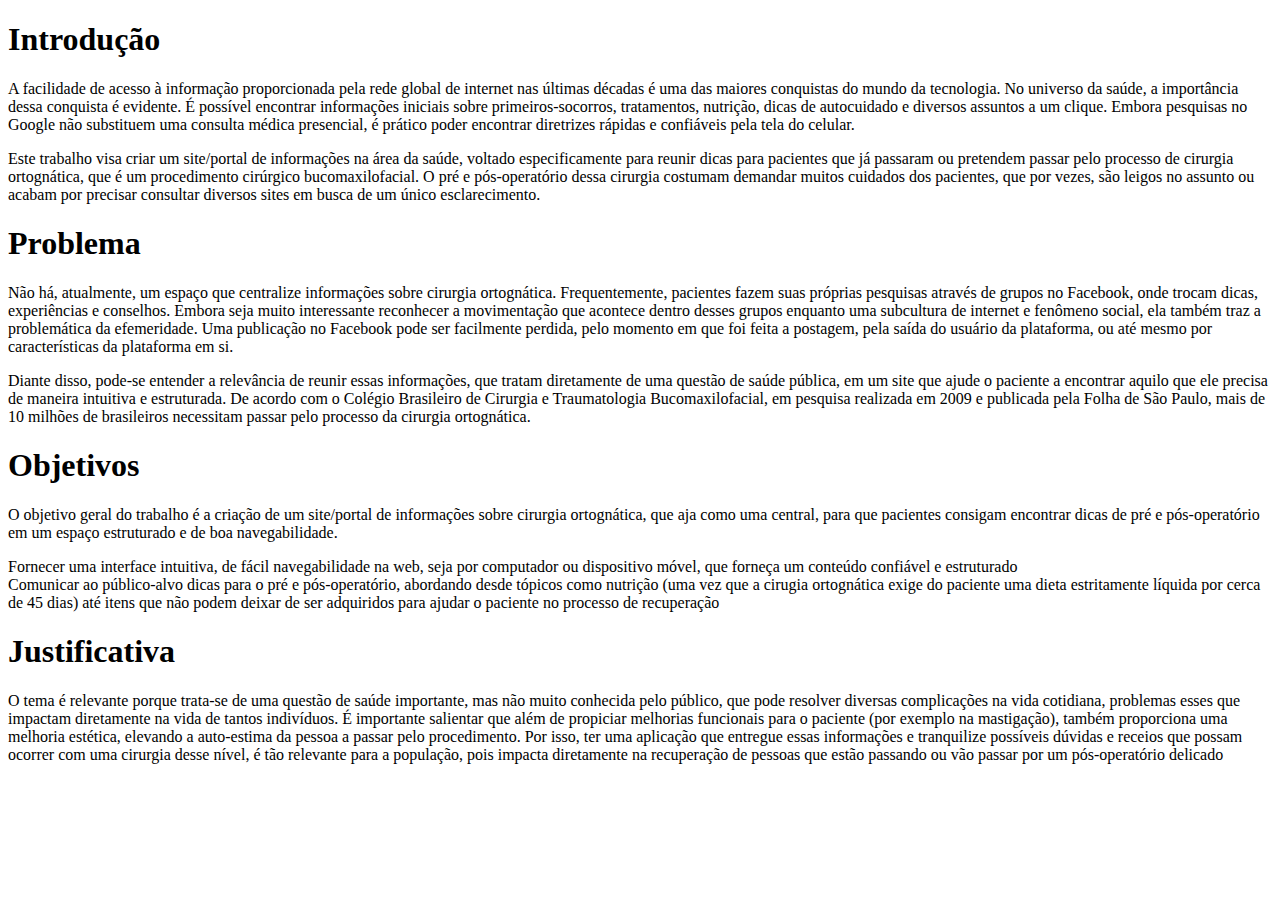
==== Projeto - site - Cirurgia Ortognática/Site Cirurgia Ortognática.html @ 8714ebca "adicionado justificativa" ====
<!DOCTYPE html>
<html lang="br-pt">
<head>
    <meta charset="UTF-8">
    <meta http-equiv="X-UA-Compatible" content="IE=edge">
    <meta name="viewport" content="width=device-width, initial-scale=1.0">
    <title>Cirurgia Ortognática</title>
</head>
<body>
<h1>Introdução</h1>
     <p>A facilidade de acesso à informação proporcionada pela rede global de internet nas últimas décadas é uma das maiores conquistas do mundo da tecnologia. No universo da saúde, a importância dessa conquista é evidente. É possível encontrar informações iniciais sobre primeiros-socorros, tratamentos, nutrição, dicas de autocuidado e diversos assuntos a um clique. Embora pesquisas no Google não substituem uma consulta médica presencial, é prático poder encontrar diretrizes rápidas e confiáveis pela tela do celular. </p>
     <p>Este trabalho visa criar um site/portal de informações na área da saúde, voltado especificamente para reunir dicas para pacientes que já passaram ou pretendem passar pelo processo de cirurgia ortognática, que é um procedimento cirúrgico bucomaxilofacial. O pré e pós-operatório dessa cirurgia costumam demandar muitos cuidados dos pacientes, que por vezes, são leigos no assunto ou acabam por precisar consultar diversos sites em busca de um único esclarecimento.  </p>

<h1>Problema</h1>
    <p>Não há, atualmente, um espaço que centralize informações sobre cirurgia ortognática. Frequentemente, pacientes fazem suas próprias pesquisas através de grupos no Facebook, onde trocam dicas, experiências e conselhos. Embora seja muito interessante reconhecer a movimentação que acontece dentro desses grupos enquanto uma subcultura de internet e fenômeno social, ela também traz a problemática da efemeridade. Uma publicação no Facebook pode ser facilmente perdida, pelo momento em que foi feita a postagem, pela saída do usuário da plataforma, ou até mesmo por características da plataforma em si.    </p>
    <p>Diante disso, pode-se entender a relevância de reunir essas informações, que tratam diretamente de uma questão de saúde pública, em um site que ajude o paciente a encontrar aquilo que ele precisa de maneira intuitiva e estruturada. De acordo com o Colégio Brasileiro de Cirurgia e Traumatologia Bucomaxilofacial, em pesquisa realizada em 2009 e publicada pela Folha de São Paulo, mais de 10 milhões de brasileiros necessitam passar pelo processo da cirurgia ortognática.</p>

<h1>Objetivos</h1>
    <p>O objetivo geral do trabalho é a criação de um site/portal de informações sobre cirurgia ortognática, que aja como uma central, para que pacientes consigam encontrar dicas de pré e pós-operatório em um espaço estruturado e de boa navegabilidade.</p>
    <li>Fornecer uma interface intuitiva, de fácil navegabilidade na web, seja por computador ou dispositivo móvel, que forneça um conteúdo confiável e estruturado </li>
    <li>Comunicar ao público-alvo dicas para o pré e pós-operatório, abordando desde tópicos como nutrição (uma vez que a cirugia ortognática exige do paciente uma dieta estritamente líquida por cerca de 45 dias) até itens que não podem deixar de ser adquiridos para ajudar o paciente no processo de recuperação</li>
    
<h1>Justificativa</h1>
    <p>O tema é relevante porque trata-se de uma questão de saúde importante, mas não muito conhecida pelo público, que pode resolver diversas complicações na vida cotidiana, problemas esses que impactam diretamente na vida de tantos indivíduos. É importante salientar que além de propiciar melhorias funcionais para o paciente (por exemplo na mastigação), também proporciona uma melhoria estética, elevando a auto-estima da pessoa a passar pelo procedimento.
    Por isso, ter uma aplicação que entregue essas informações e tranquilize possíveis dúvidas e receios que possam ocorrer com uma cirurgia desse nível, é tão relevante para a população, pois impacta diretamente na recuperação de pessoas que estão passando ou vão passar por um pós-operatório delicado</p>
</body>
</html>
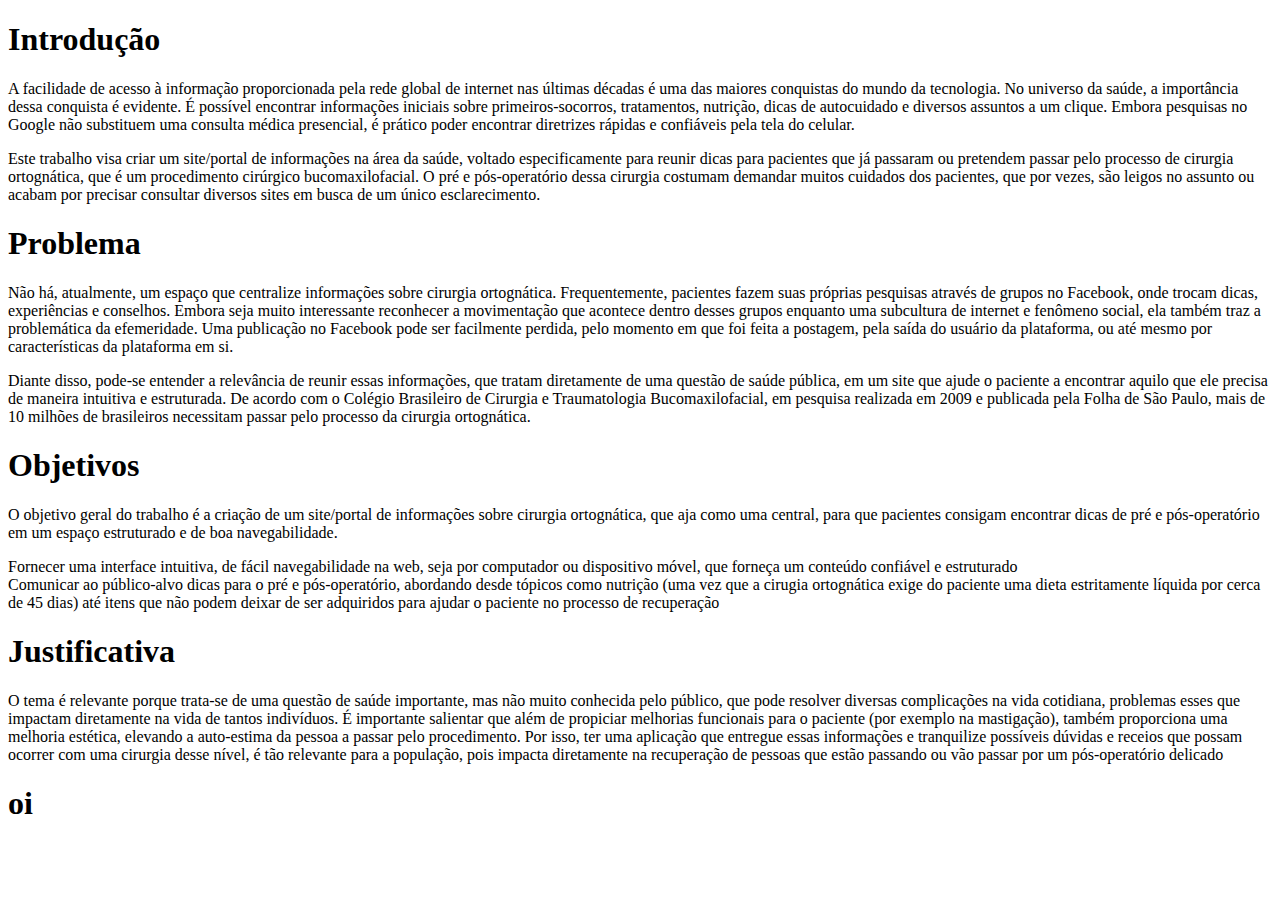
==== commit b0133ea2: "Acrescentado oi" ====
--- a/Projeto - site - Cirurgia Ortognática/Site Cirurgia Ortognática.html
+++ b/Projeto - site - Cirurgia Ortognática/Site Cirurgia Ortognática.html
@@ -23,5 +23,6 @@
 <h1>Justificativa</h1>
     <p>O tema é relevante porque trata-se de uma questão de saúde importante, mas não muito conhecida pelo público, que pode resolver diversas complicações na vida cotidiana, problemas esses que impactam diretamente na vida de tantos indivíduos. É importante salientar que além de propiciar melhorias funcionais para o paciente (por exemplo na mastigação), também proporciona uma melhoria estética, elevando a auto-estima da pessoa a passar pelo procedimento.
     Por isso, ter uma aplicação que entregue essas informações e tranquilize possíveis dúvidas e receios que possam ocorrer com uma cirurgia desse nível, é tão relevante para a população, pois impacta diretamente na recuperação de pessoas que estão passando ou vão passar por um pós-operatório delicado</p>
+<h1>oi</h1>
 </body>
 </html>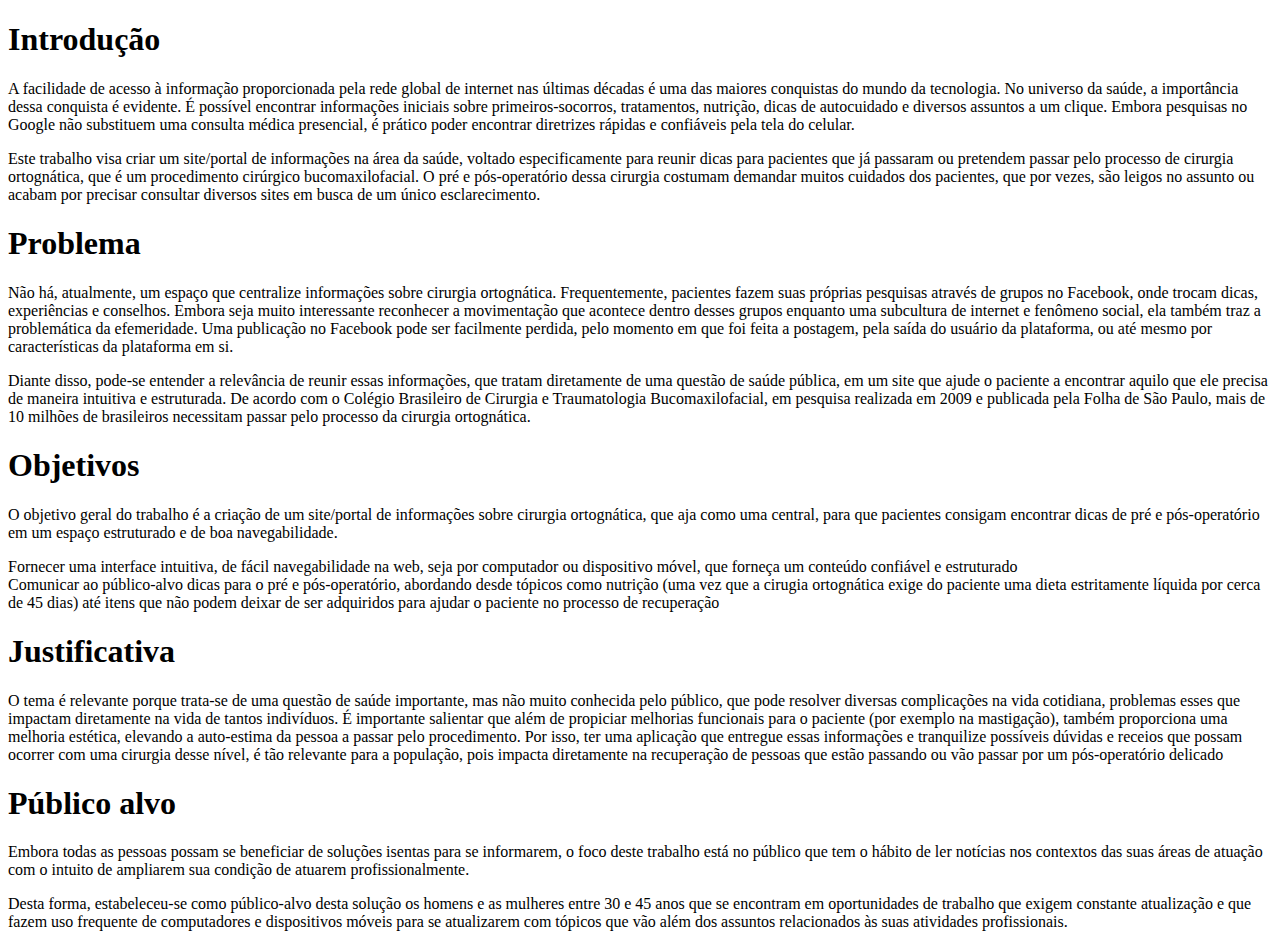
==== commit a97a15d6: "acrescentado publico algo" ====
--- a/Projeto - site - Cirurgia Ortognática/Site Cirurgia Ortognática.html
+++ b/Projeto - site - Cirurgia Ortognática/Site Cirurgia Ortognática.html
@@ -23,6 +23,8 @@
 <h1>Justificativa</h1>
     <p>O tema é relevante porque trata-se de uma questão de saúde importante, mas não muito conhecida pelo público, que pode resolver diversas complicações na vida cotidiana, problemas esses que impactam diretamente na vida de tantos indivíduos. É importante salientar que além de propiciar melhorias funcionais para o paciente (por exemplo na mastigação), também proporciona uma melhoria estética, elevando a auto-estima da pessoa a passar pelo procedimento.
     Por isso, ter uma aplicação que entregue essas informações e tranquilize possíveis dúvidas e receios que possam ocorrer com uma cirurgia desse nível, é tão relevante para a população, pois impacta diretamente na recuperação de pessoas que estão passando ou vão passar por um pós-operatório delicado</p>
-<h1>oi</h1>
+<h1>Público alvo</h1>
+    <p>Embora todas as pessoas possam se beneficiar de soluções isentas para se informarem, o foco deste trabalho está no público que tem o hábito de ler notícias nos contextos das suas áreas de atuação com o intuito de ampliarem sua condição de atuarem profissionalmente.</p>
+    <p>Desta forma, estabeleceu-se como público-alvo desta solução os homens e as mulheres entre 30 e 45 anos que se encontram em oportunidades de trabalho que exigem constante atualização e que fazem uso frequente de computadores e dispositivos móveis para se atualizarem com tópicos que vão além dos assuntos relacionados às suas atividades profissionais.</p>
 </body>
 </html>